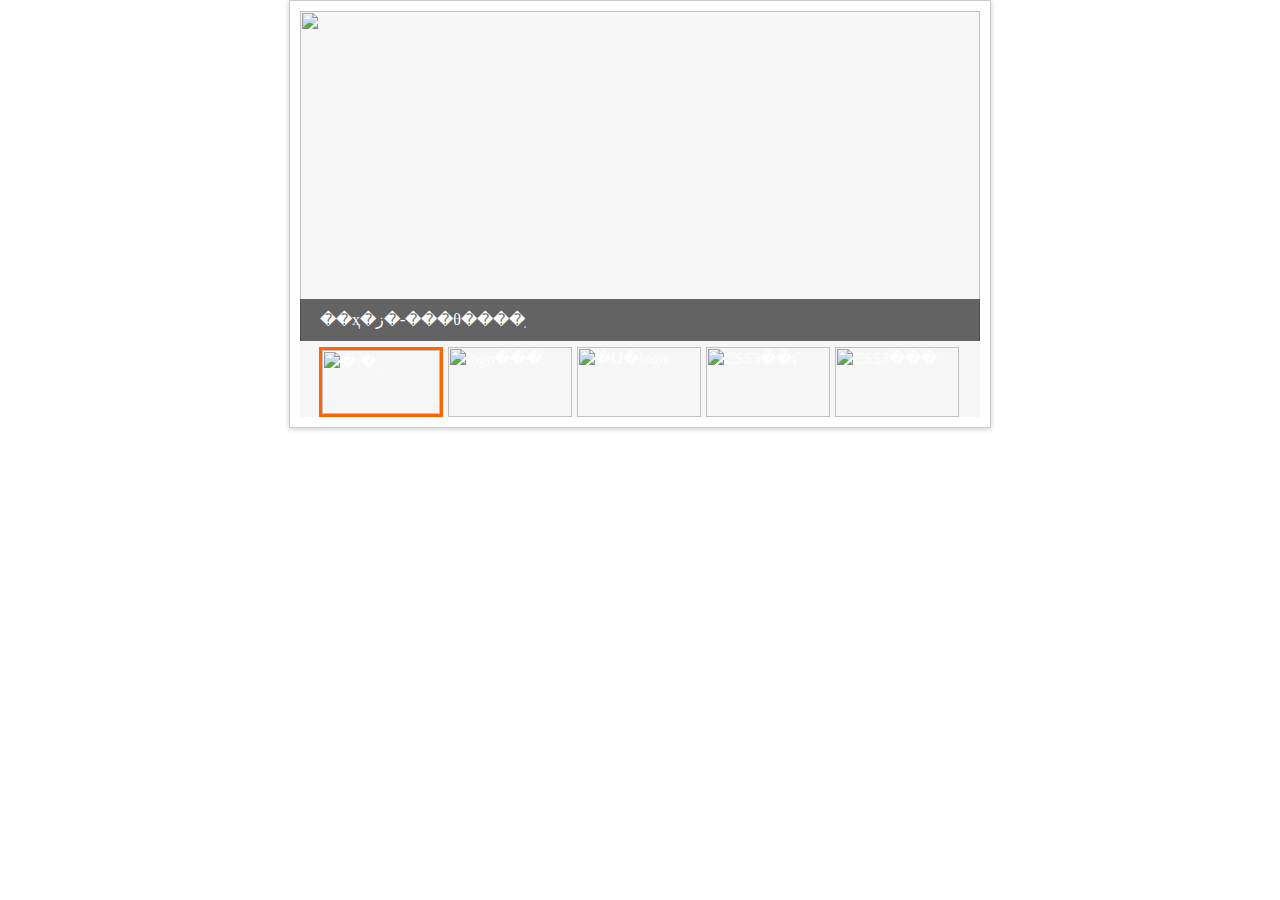
==== cdn_sources/Blog_Images/Life/2019Summary/test.html @ 7aea29cd "2019年度总结博客 相关图片" ====
<html>
<header>
<style scoped>
body, ul, dl, dd, dt, ol, li, p, h1, h2, h3, h4, h5, h6, textarea, form, select, fieldset, table, td, div, input {margin:0;padding:0;-webkit-text-size-adjust: none}
h1, h2, h3, h4, h5, h6{font-size:12px;font-weight:normal}
a img {border:0}
ul, ol, li {list-style-type:none;vertical-align:0}
a {outline-style:none;color:#535353;text-decoration:none}
a:hover { color: #D40000; text-decoration: none}
.mod18Box { padding: 10px; border: 1px solid #CCC; margin: 0px auto; width: 680px; background: #FFF; box-shadow:0px 1px 5px #CCCCCC }
.mod18{ width: 680px; height: 406px; margin: 0px auto; position: relative; background: #f7f7f7; }
.mod18 .btn{position:absolute;width:15px;height:70px;top:336px;cursor:pointer;z-index:99;font-size:50px;font-weight:bold;}
.mod18 .prev{left:0;background:url(../images/prevBtn.png) no-repeat;}
.mod18 #prevTop,.mod18 #nextTop{top:140px;width:46px;height:48px;}
.mod18 #prevTop{background:url(../images/prevBtnTop.png) 0 0 no-repeat;}
.mod18 #nextTop{background:url(../images/nextBtnTop.png) 0 0 no-repeat;}
.mod18 .next{right:0;background:url(../images/nextBtn.png) no-repeat;}
.mod18 li{float:left;}
.mod18 .cf li{position:relative;color:#fff;}
.mod18 .cf a{display:block;width:680px;height:330px;position:absolute;color:#fff;}
.mod18 .cf li span{display:block;width:640px;position:absolute;left:0;bottom:0;padding:10px 20px;line-height:22px;text-align:left;background:rgba(0,0,0,0.6);filter:progid:DXImageTransform.Microsoft.gradient( GradientType = 0,startColorstr = "#60000000",endColorstr = "#60000000");}
.mod18 .picBox{height:330px;position:relative;overflow:hidden;}
.mod18 .picBox ul{height:330px;position:absolute;}
.mod18 .picBox li{width:680px;height:330px;}
.mod18 .listBox{ width: 642px; height: 70px; margin: 0 auto; position: relative; padding: 6px 0 0px; overflow: hidden; }
.mod18 .listBox ul{height:100px;position:absolute;}
.mod18 .listBox li{width:129px;height:70px;cursor:pointer;position:relative;}
.mod18 .listBox li i{display:none;}
.mod18 .listBox li a{display:block;width:124px;height:70px;}
.mod18 .listBox li img{width:124px;height:70px;}
.mod18 .listBox .on img{width:118px;height:64px;border:3px solid #ff6600;}
.mod18 .listBox .on i{display:block;}
</style>
</header>
<body>
<div class="mod18Box">
<div class="mod18">
	<span id="prev" class="btn prev"></span>
	<span id="next" class="btn next"></span>
	<span id="prevTop" class="btn prev"></span>
	<span id="nextTop" class="btn next"></span>
	<div id="picBox" class="picBox">
		<ul class="cf">
			<li>
				<a href="http://sc.chinaz.com/" target="_blank"><img width="680" height="380" src="https://cdn.jsdelivr.net/gh/Shmilyqjj/Shmily-Web@master/cdn_sources/Blog_Images/Life/2019Summary/2019Summary-cover.jpeg" alt="" /></a>
				<span>��ҳ�ز�-���θ����ֽ</span>
			</li>
			<li>
				<a href="http://sc.chinaz.com/" target="_blank" ><img width="680" height="380" src="https://cdn.jsdelivr.net/gh/Shmilyqjj/Shmily-Web@master/cdn_sources/Blog_Images/Life/2019Summary/2019Summary-cover.jpeg" alt="" /></a>
				<span>�������logo�������ͣ�7��logo������ơ�</span>
			</li>
			<li>
				<a href="http://sc.chinaz.com/" target="_blank"><img width="680" height="380" src="https://cdn.jsdelivr.net/gh/Shmilyqjj/Shmily-Web@master/cdn_sources/Blog_Images/Life/2019Summary/2019Summary-cover.jpeg" alt="" /></a>
				<span>logo���֮�Ա�����Logo���ͣ�Խ�����Դ����Ȼ��</span> 
			</li>
			<li>
				<a href="http://sc.chinaz.com/" target="_blank"><img width="680" height="380" src="images/04.jpg" alt="" /></a>
				<span>����javaScriptҲ������Ѥ����ʵĶ�����ť����ҳ�����ر��زģ�</span> 
			</li>
			<li>
				<a href="http://sc.chinaz.com/" target="_blank"><img width="680" height="380" src="images/05.jpg" alt="" /></a>
				<span>HTML5������Ἧ��һ���ǳ�����HTML5��ᣬ�н����ĸо������¹���������ͼƬ�л���</span> 
			</li>
			<li>
				<a href="http://sc.chinaz.com/" target="_blank"><img width="680" height="380" src="images/06.jpg" alt="" /></a>
				<span>CSS3ģ����ǩ����������Ч�ṩ5��չʾ��ʽ��</span>
			</li>
			<li>
				<a href="http://sc.chinaz.com/" target="_blank"><img width="680" height="380" src="images/07.jpg" alt="" /></a>
				<span>һ����ŵ�����PSD�ֲ��زģ����زĴ�����ϸ�ķֲ㣬ѧϰ����appͼ��ĺð����� </span> 
			</li>
			<li>
				<a href="http://sc.chinaz.com/" target="_blank"><img width="680" height="380" src="images/08.jpg" alt="" /></a>
				<span>��ɫ��Ʒ������ʸ��eps�ز�,���ʵ����Ʒ��ơ���װ��ơ����ջ��Ʊر��زġ�</span>
			</li>
		</ul>
	</div>
	<div id="listBox" class="listBox">
		<ul class="cf">
			<li class="on"><i class="arr2"></i><img width="118" height="64" src="https://cdn.jsdelivr.net/gh/Shmilyqjj/Shmily-Web@master/cdn_sources/Blog_Images/Life/2019Summary/2019Summary-cover.jpeg" alt="�ı�ֽ" /></li>
			<li><i class="arr2"></i><img width="118" height="64" src="https://cdn.jsdelivr.net/gh/Shmilyqjj/Shmily-Web@master/cdn_sources/Blog_Images/Life/2019Summary/2019Summary-cover.jpeg" alt="logo���" /></li>
			<li><i class="arr2"></i><img width="118" height="64" src="images/03s.jpg" alt="�Ա�logo" /></li>
			<li><i class="arr2"></i><img width="118" height="64" src="images/04s.jpg" alt="CSS3��ť" /></li>
			<li><i class="arr2"></i><img width="118" height="64" src="images/05s.jpg" alt="CSS3���" /></li>
			<li><i class="arr2"></i><img width="118" height="64" src="images/06s.jpg" alt="CSS3����" /></li>
			<li><i class="arr2"></i><img width="118" height="64" src="images/07s.jpg" alt="PSD����ز�" /></li>
			<li><i class="arr2"></i><img width="118" height="64" src="images/08s.jpg" alt="�������ز�" /></li>
		</ul>
	</div>
<script type="text/javascript">
<!--
(function(){
	function G(s){
		return document.getElementById(s);
	}
	function getStyle(obj, attr){
		if(obj.currentStyle){
			return obj.currentStyle[attr];
		}else{
			return getComputedStyle(obj, false)[attr];
		}
	}
	function Animate(obj, json){
		if(obj.timer){
			clearInterval(obj.timer);
		}
		obj.timer = setInterval(function(){
			for(var attr in json){
				var iCur = parseInt(getStyle(obj, attr));
				iCur = iCur ? iCur : 0;
				var iSpeed = (json[attr] - iCur) / 5;
				iSpeed = iSpeed > 0 ? Math.ceil(iSpeed) : Math.floor(iSpeed);
				obj.style[attr] = iCur + iSpeed + 'px';
				if(iCur == json[attr]){
					clearInterval(obj.timer);
				}
			}
		}, 30);
	}
	var oPic = G("picBox");
	var oList = G("listBox");
	var oPrev = G("prev");
	var oNext = G("next");
	var oPrevTop = G("prevTop");
	var oNextTop = G("nextTop");
	var oPicLi = oPic.getElementsByTagName("li");
	var oListLi = oList.getElementsByTagName("li");
	var len1 = oPicLi.length;
	var len2 = oListLi.length;
	var oPicUl = oPic.getElementsByTagName("ul")[0];
	var oListUl = oList.getElementsByTagName("ul")[0];
	var w1 = oPicLi[0].offsetWidth;
	var w2 = oListLi[0].offsetWidth;
	oPicUl.style.width = w1 * len1 + "px";
	oListUl.style.width = w2 * len2 + "px";
	var index = 0;
	var num = 5;
	var num2 = Math.ceil(num / 2);
	function Change(){
		Animate(oPicUl, {left: - index * w1});
		if(index < num2){
			Animate(oListUl, {left: 0});
		}else if(index + num2 <= len2){
			Animate(oListUl, {left: - (index - num2 + 1) * w2});
		}else{
			Animate(oListUl, {left: - (len2 - num) * w2});
		}
		for (var i = 0; i < len2; i++) {
			oListLi[i].className = "";
			if(i == index){
				oListLi[i].className = "on";
			}
		}
	}
	oNextTop.onclick = oNext.onclick = function(){
		index ++;
		index = index == len2 ? 0 : index;
		Change();
	}
	oPrevTop.onclick = oPrev.onclick = function(){
		index --;
		index = index == -1 ? len2 -1 : index;
		Change();
	}
	for (var i = 0; i < len2; i++) {
		oListLi[i].index = i;
		oListLi[i].onclick = function(){
			index = this.index;
			Change();
		}
	}
})()
//-->
</script>
</div>
</div> 
</body> 
</html>
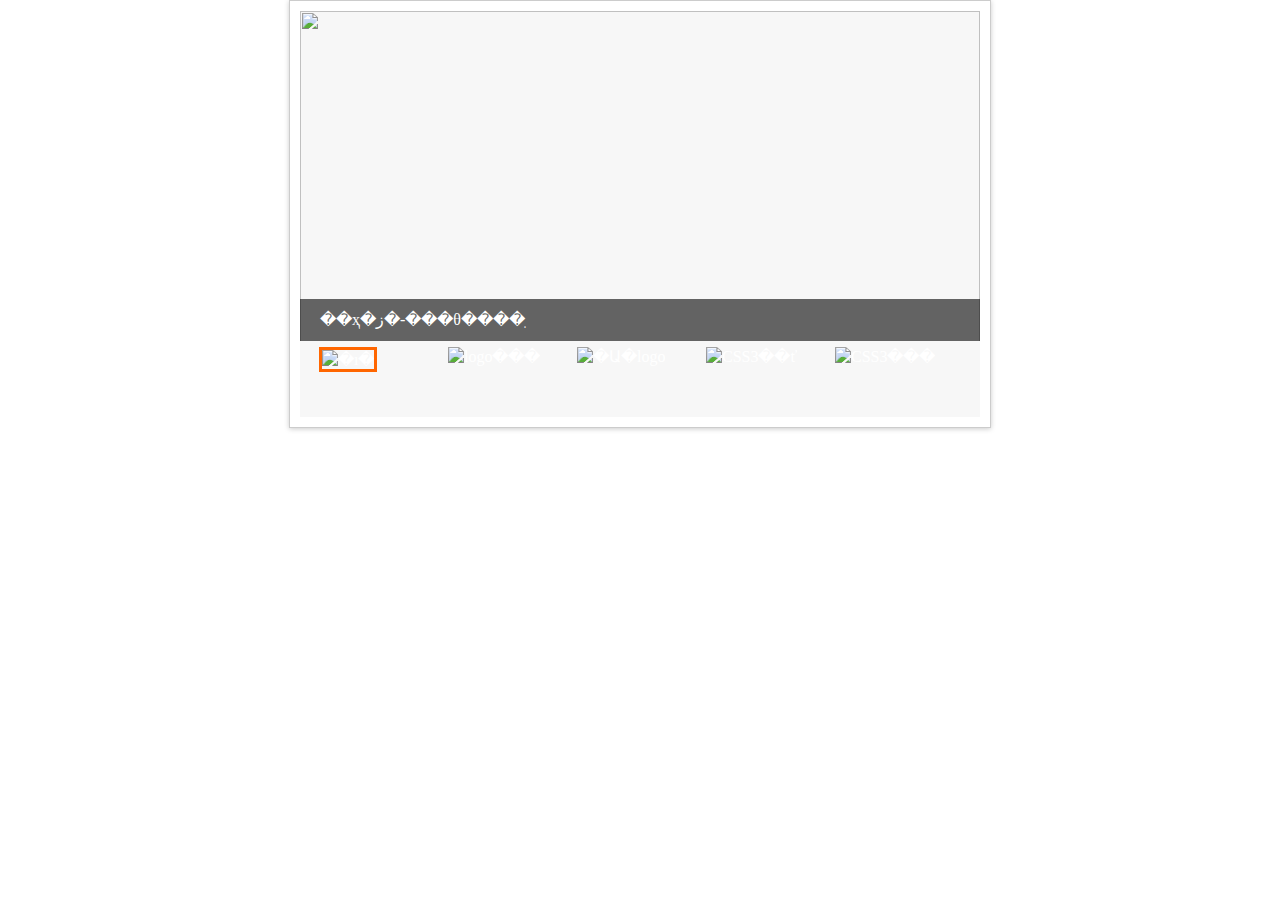
==== commit 1ca76a93: "2019年度总结博客 相关图片" ====
--- a/cdn_sources/Blog_Images/Life/2019Summary/test.html
+++ b/cdn_sources/Blog_Images/Life/2019Summary/test.html
@@ -1,3 +1,4 @@
+<!DOCTYPE html PUBLIC "-//W3C//DTD XHTML 1.0 Transitional//EN" "http://www.w3.org/TR/xhtml1/DTD/xhtml1-transitional.dtd">
 <html>
 <header>
 <style scoped>
